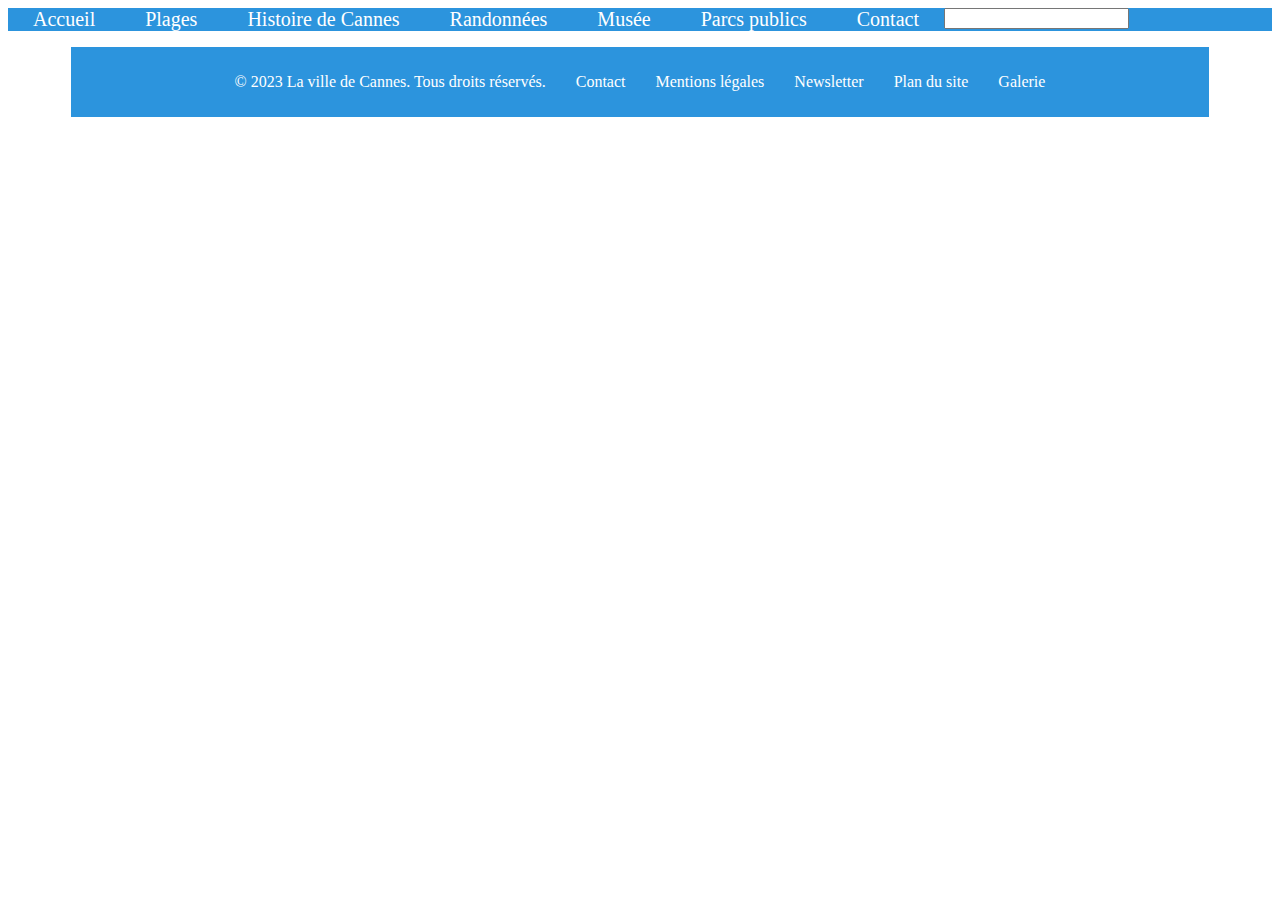
==== index.html @ 133f5659 "ajout nav" ====
<!DOCTYPE html>
<html lang="fr">

<head>
    <meta charset="UTF-8">
    <meta name="viewport" content="width=device-width, initial-scale=1.0">
    <link rel="stylesheet" href="css/cannes.css">
    <link rel="stylesheet" href="css/cannes1.css">
    <title>La ville de Cannes</title>
</head>

<body>
    <header>

        <nav>
            <div class="navigation">
                <div><a href="index.html">Accueil</a></div>
                <div> <a href="cannes2.html"> Plages </a></div>
                <div><a href="cannes3.html">Histoire de Cannes</a></div>
                <div><a href="cannes4.html">Randonnées </a></div>
                <div> <a href="Cannes5.html"> Musée </a></div>
                <div> <a href="cannes6.html"> Parcs publics </a></div>
                <div> <a href="cannes7.html"> Contact </a></div>
                <div>
                    <form action="#" method="get">
                        <input type="text" >
                    </form>
               </div>
            </div>  
          </nav> 
    </header>
    <main>
    <p> </p>
    </main>
    <footer>
        <p>© 2023 La ville de Cannes. Tous droits réservés.</p>
        <p>Contact</p>
        <p>Mentions légales</p>
        <p>Newsletter</p>
        <p>Plan du site</p>
        <p>Galerie</p>
    </footer>
</body>

</html>
---- css/cannes.css ----
/* Nav */
.navigation {
  display: flex;
  background-color: #2c94dd;
}
.navigation> div a {
  color: white;
  margin: 10px;
  padding: 15px;
  font-size: 20px;
  text-decoration: none; 
}
  
  /* Fin Nav */


  /* Debut footer */
  /* Style the footer */
  footer {

    display: flex;
    flex-direction: row;
    justify-content: center;
    gap: 30px;
    margin: auto 5%;
    
      background-color: #2c94dd;
      padding: 10px;
      text-align: center;
      color: white;
    }

  /* Fin Footer */
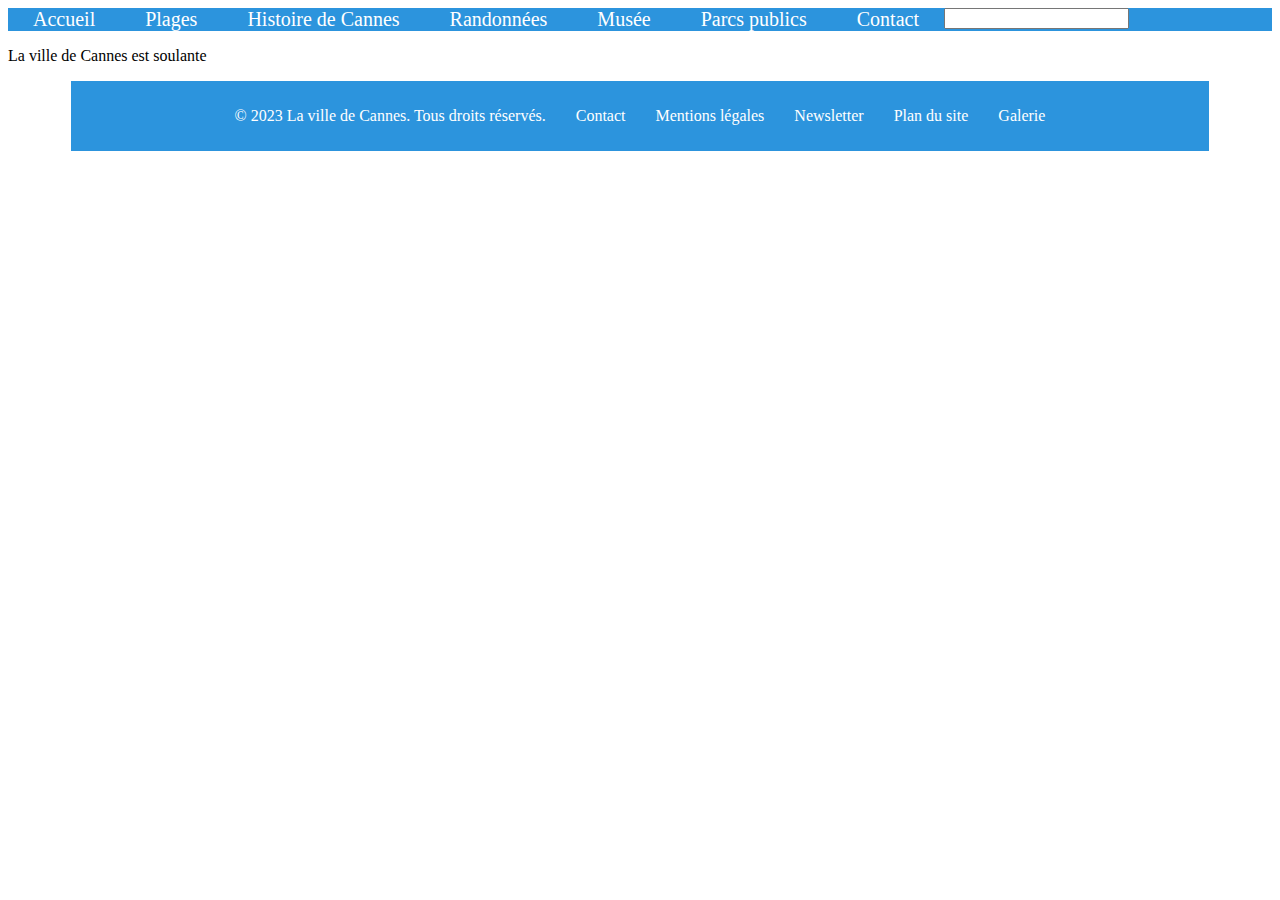
==== commit ac523895: "ajout formulaire de contact" ====
--- a/index.html
+++ b/index.html
@@ -15,12 +15,12 @@
         <nav>
             <div class="navigation">
                 <div><a href="index.html">Accueil</a></div>
-                <div> <a href="cannes2.html"> Plages </a></div>
-                <div><a href="cannes3.html">Histoire de Cannes</a></div>
-                <div><a href="cannes4.html">Randonnées </a></div>
-                <div> <a href="Cannes5.html"> Musée </a></div>
-                <div> <a href="cannes6.html"> Parcs publics </a></div>
-                <div> <a href="cannes7.html"> Contact </a></div>
+                <div> <a href="pages/plages.html"> Plages </a></div>
+                <div><a href="pages/Histoire.html">Histoire de Cannes</a></div>
+                <div><a href="pages/randonnées.html">Randonnées </a></div>
+                <div> <a href="pages/pages/Musées.html"> Musée </a></div>
+                <div> <a href="pages/Parcs.html"> Parcs publics </a></div>
+                <div> <a href="pages/Contact.html"> Contact </a></div>
                 <div>
                     <form action="#" method="get">
                         <input type="text" >
@@ -30,7 +30,7 @@
           </nav> 
     </header>
     <main>
-    <p> </p>
+    <p>La ville  de Cannes est soulante </p>
     </main>
     <footer>
         <p>© 2023 La ville de Cannes. Tous droits réservés.</p>
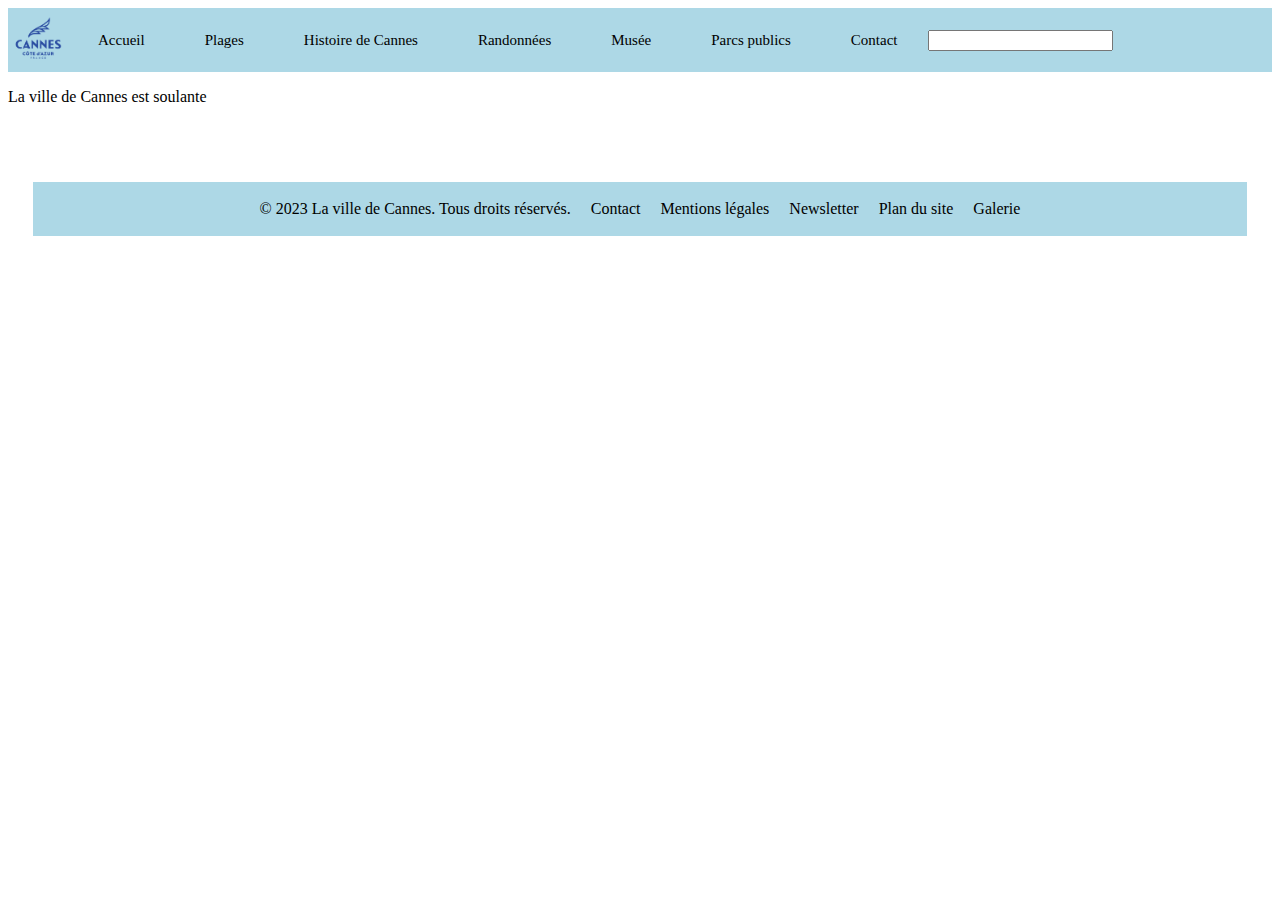
==== commit 78cecf31: "ajout de logo dans la nav" ====
--- a/index.html
+++ b/index.html
@@ -6,15 +6,21 @@
     <meta name="viewport" content="width=device-width, initial-scale=1.0">
     <link rel="stylesheet" href="css/cannes.css">
     <link rel="stylesheet" href="css/cannes1.css">
+    <meta name="viewport" content="width=device-width, initial-scale=1.0">
     <title>La ville de Cannes</title>
 </head>
 
 <body>
+    <!-- ajout de logo 
+    
+    <div><img src="img/logo-cannes-footer.png" width="100" height="100"> </div> -->
+
     <header>
 
         <nav>
             <div class="navigation">
-                <div><a href="index.html">Accueil</a></div>
+                <div><img src="img/logo-cannes-footer.png" alt="Logo" width="60" height="60"></a></div>
+                <div><a href="index.html">Accueil </a></div>
                 <div> <a href="pages/plages.html"> Plages </a></div>
                 <div><a href="pages/Histoire.html">Histoire de Cannes</a></div>
                 <div><a href="pages/randonnées.html">Randonnées </a></div>
--- a/css/cannes.css
+++ b/css/cannes.css
@@ -1,13 +1,14 @@
 /* Nav */
 .navigation {
   display: flex;
-  background-color: #2c94dd;
+  align-items: center;
+  background-color: lightblue;
 }
 .navigation> div a {
-  color: white;
-  margin: 10px;
+  color: black;
+  margin: 15px;
   padding: 15px;
-  font-size: 20px;
+  font-size: 15px;
   text-decoration: none; 
 }
   
@@ -21,13 +22,14 @@
     display: flex;
     flex-direction: row;
     justify-content: center;
-    gap: 30px;
-    margin: auto 5%;
+    gap: 20px;
+    margin: 6% 2%;
     
-      background-color: #2c94dd;
-      padding: 10px;
+    /*#2c94dd*/
+      background-color: lightblue;
+      padding: 2px;
       text-align: center;
-      color: white;
+      color: black;
     }
 
   /* Fin Footer */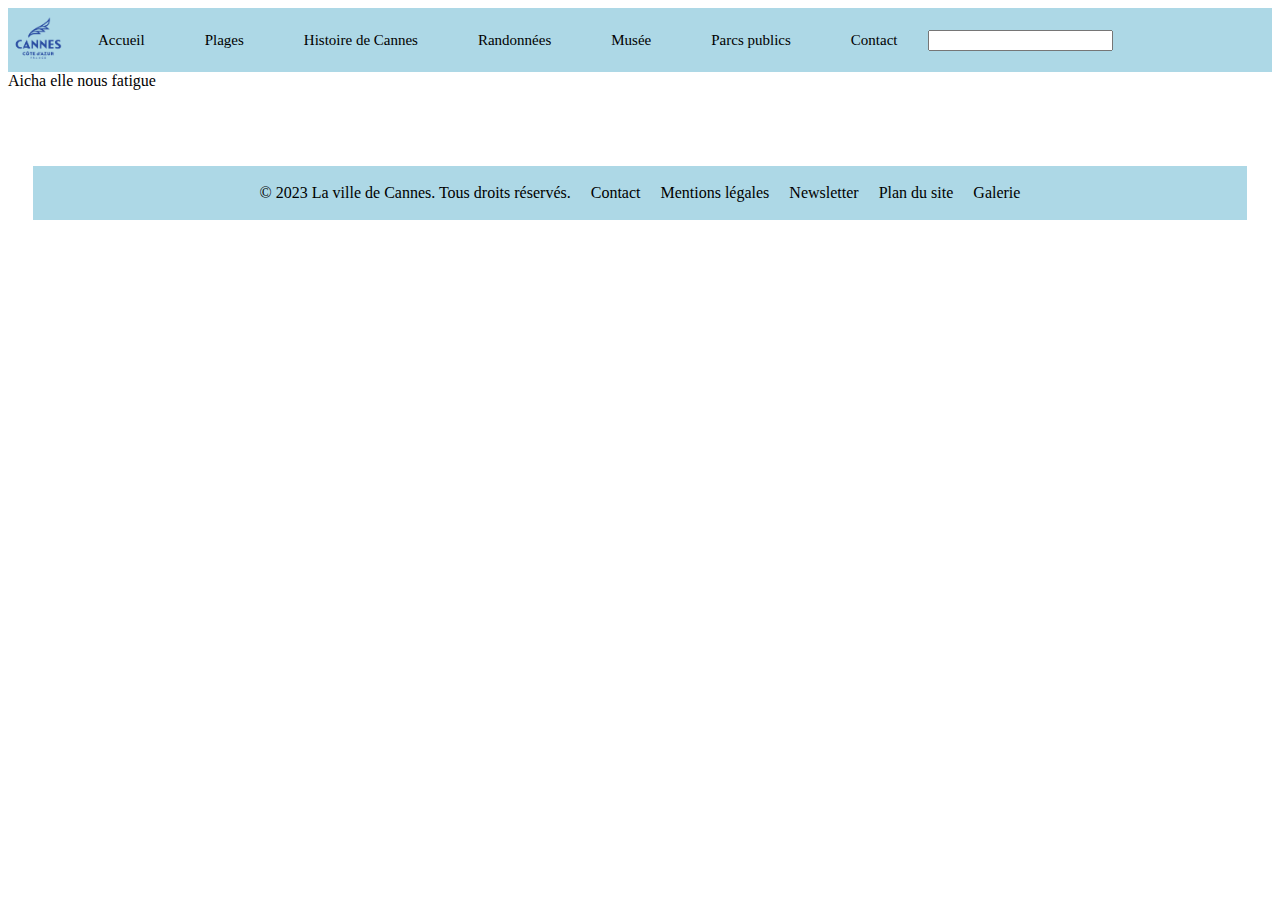
==== commit dc7f2da1: "moi" ====
--- a/index.html
+++ b/index.html
@@ -36,7 +36,7 @@
           </nav> 
     </header>
     <main>
-    <p>La ville  de Cannes est soulante </p>
+    Aicha elle nous fatigue
     </main>
     <footer>
         <p>© 2023 La ville de Cannes. Tous droits réservés.</p>
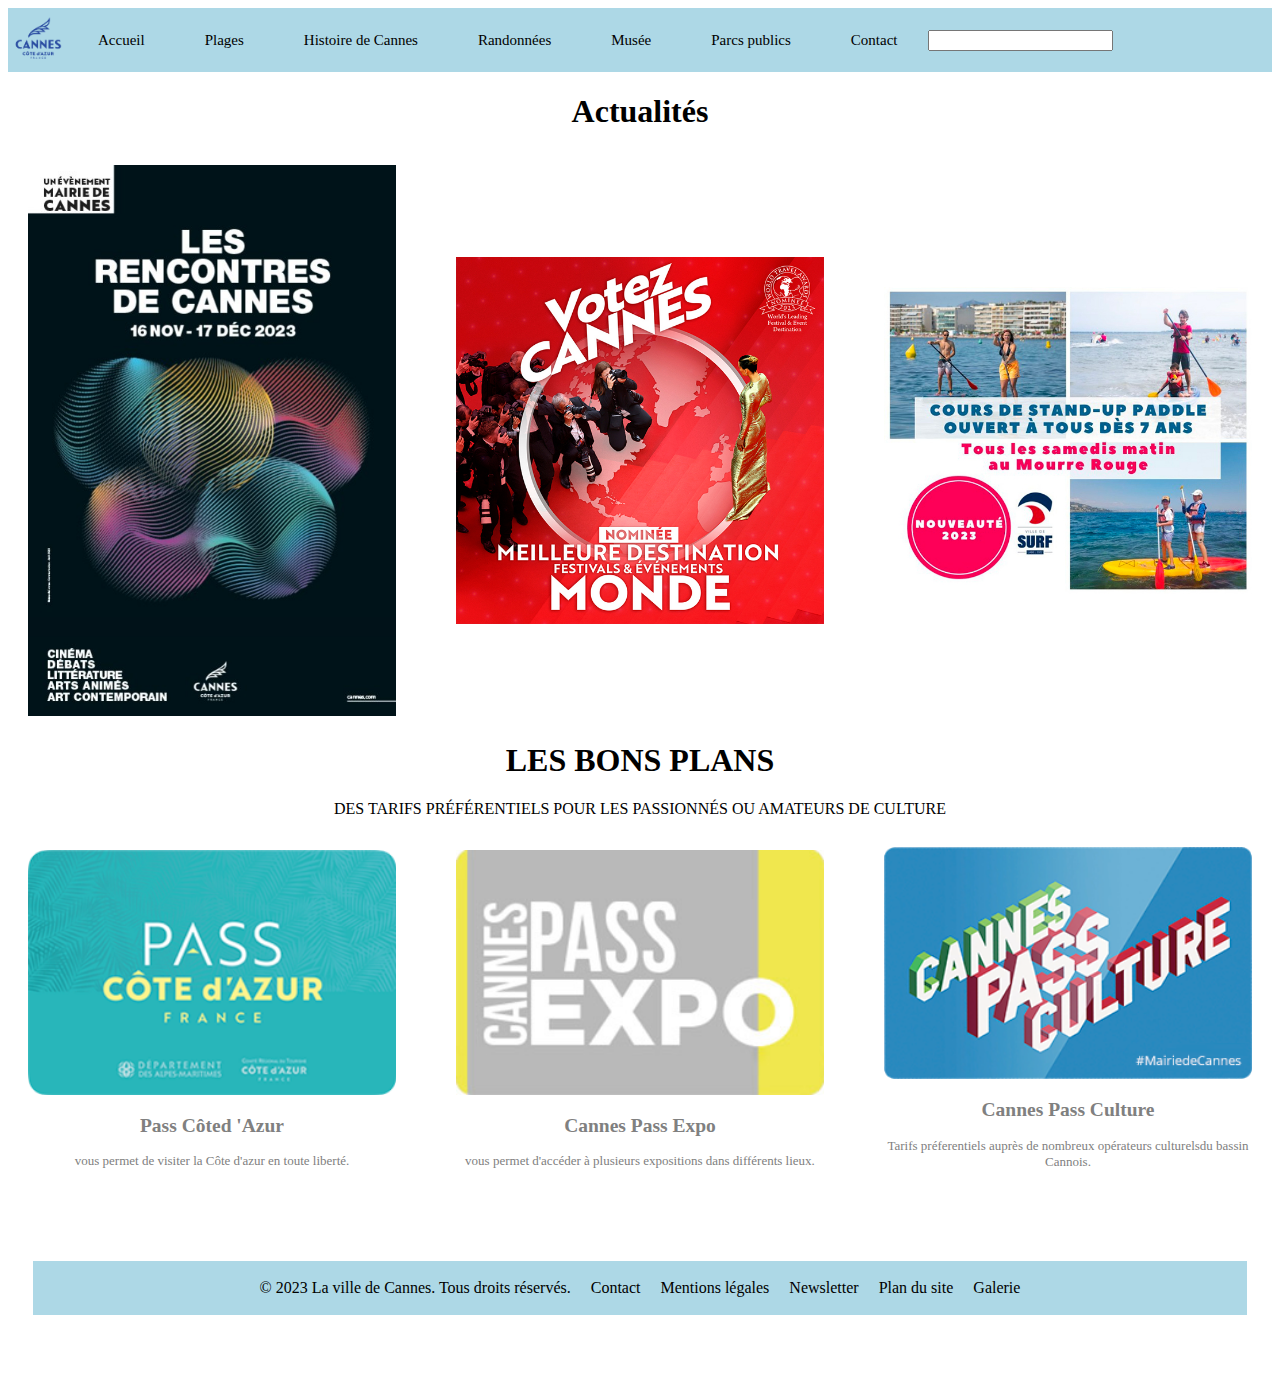
==== commit ad23e761: "ajout accueil" ====
--- a/index.html
+++ b/index.html
@@ -36,7 +36,34 @@
           </nav> 
     </header>
     <main>
-    Aicha elle nous fatigue
+    <h1> Actualités </h1>
+    <div class="image-container-wrapper">
+        <div class="image-container">
+            <img src="img/actualite.jpg" width="50%" height="30"> 
+            </div> 
+         <div class="image-container">
+            <img src="img/WTA-finale-mondiale_640x640.jpg" width="50%" height="50"> 
+            </div>
+            <div class="image-container">
+                <img src="img/paddle_536x640.jpg" width="50%" height="50">
+        </div>
+    </div>
+    <h1>LES BONS PLANS </h1>
+    <p> DES TARIFS PRÉFÉRENTIELS POUR LES PASSIONNÉS OU AMATEURS DE CULTURE</p>
+    <div class="image-container-wrapper"> 
+         <div class="image-container">
+             <img src="img/pass-cote-azur-france_200x300_ratio1.0.png" width="70%" height="20"> 
+             <div class="test"> <p> <h2> Pass Côted 'Azur</h2>vous permet de visiter la Côte d'azur en toute liberté. </p> </div>
+        </div>
+        <div class="image-container">
+            <img src="img/cannes-pass-expo-generique.jpg" width="70%" height="20"> 
+            <div class="test"> <p> <h2> Cannes Pass Expo</h2> vous permet d'accéder à plusieurs expositions dans différents lieux.</p> </div>
+        </div>
+        <div class="image-container">
+            <img src="img/cannes-pass-culture-200x300-2023.png" width="70%" height="20%"> 
+            <div class="test"> <p> <h2>Cannes Pass Culture</h2> Tarifs préferentiels auprès de nombreux opérateurs culturelsdu bassin Cannois.</p></div><p>
+        </div>
+        </div>
     </main>
     <footer>
         <p>© 2023 La ville de Cannes. Tous droits réservés.</p>
--- a/css/cannes1.css
+++ b/css/cannes1.css
@@ -0,0 +1,38 @@
+P, h1{ text-align: center;
+}
+/* Style pour le conteneur principal avec flexbox */
+.image-container-wrapper {
+    display: flex; /* Utilise le modèle flexbox */
+    flex-direction: row;
+    margin: 0%;
+    padding: 0%;
+    gap: 20px;
+
+    align-items: center;
+    justify-content: space-around; /* Aligne les éléments avec un espacement équitable entre eux */
+    /*flex-wrap: wrap;  Permet le retour à la ligne si l'espace est insuffisant */
+}
+
+.image-container {
+    text-align: center;
+    justify-content: center;
+    margin: 0% 0%;
+    width: 33%;
+    margin-top: 1%; /* Marge supérieure pour séparer l'image du texte */
+    color: grey; /* Couleur du texte */
+    margin-bottom: 0; /* Marge inférieure entre chaque paire image-texte */
+}
+    
+.image-container img {
+    width: 90%; /* Ajustez la largeur de l'image selon vos besoins */
+    height: auto; /* Hauteur automatique pour maintenir les proportions originales */
+    margin-right: 0; /* Supprimer la marge à droite de chaque image */
+}
+
+.test{
+  text-align: center;
+  font-size: small;
+  margin: 0%;
+  padding: 0%;
+}
+    
